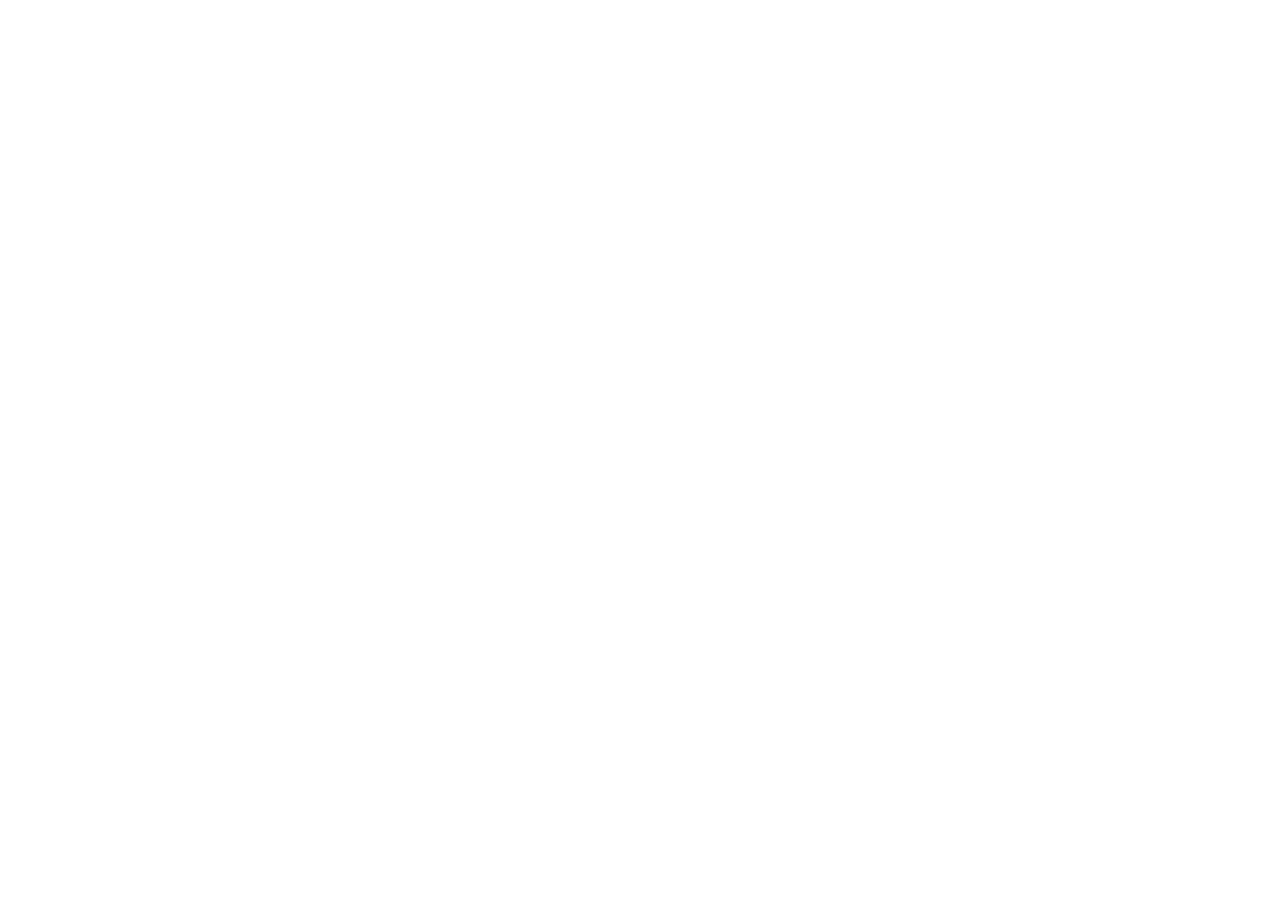
==== index2.html @ d3d41e9c "tubes 2 itw" ====
<!DOCTYPE html>
<html lang="en">
  <head>
    <meta charset="UTF-8" />
    <meta http-equiv="X-UA-Compatible" content="IE=edge" />
    <meta name="viewport" content="width=device-width, initial-scale=1.0" />
    <title>Document</title>
    <link
      href="https://cdn.jsdelivr.net/npm/bootstrap@5.2.3/dist/css/bootstrap.min.css"
      rel="stylesheet"
      integrity="sha384-rbsA2VBKQhggwzxH7pPCaAqO46MgnOM80zW1RWuH61DGLwZJEdK2Kadq2F9CUG65"
      crossorigin="anonymous"
    />
    <link rel="stylesheet" href="fontawesome/css/all.css" />
  </head>
  <body>
    <script
      src="https://cdn.jsdelivr.net/npm/bootstrap@5.2.3/dist/js/bootstrap.bundle.min.js"
      integrity="sha384-kenU1KFdBIe4zVF0s0G1M5b4hcpxyD9F7jL+jjXkk+Q2h455rYXK/7HAuoJl+0I4"
      crossorigin="anonymous"
    ></script>
  </body>
</html>
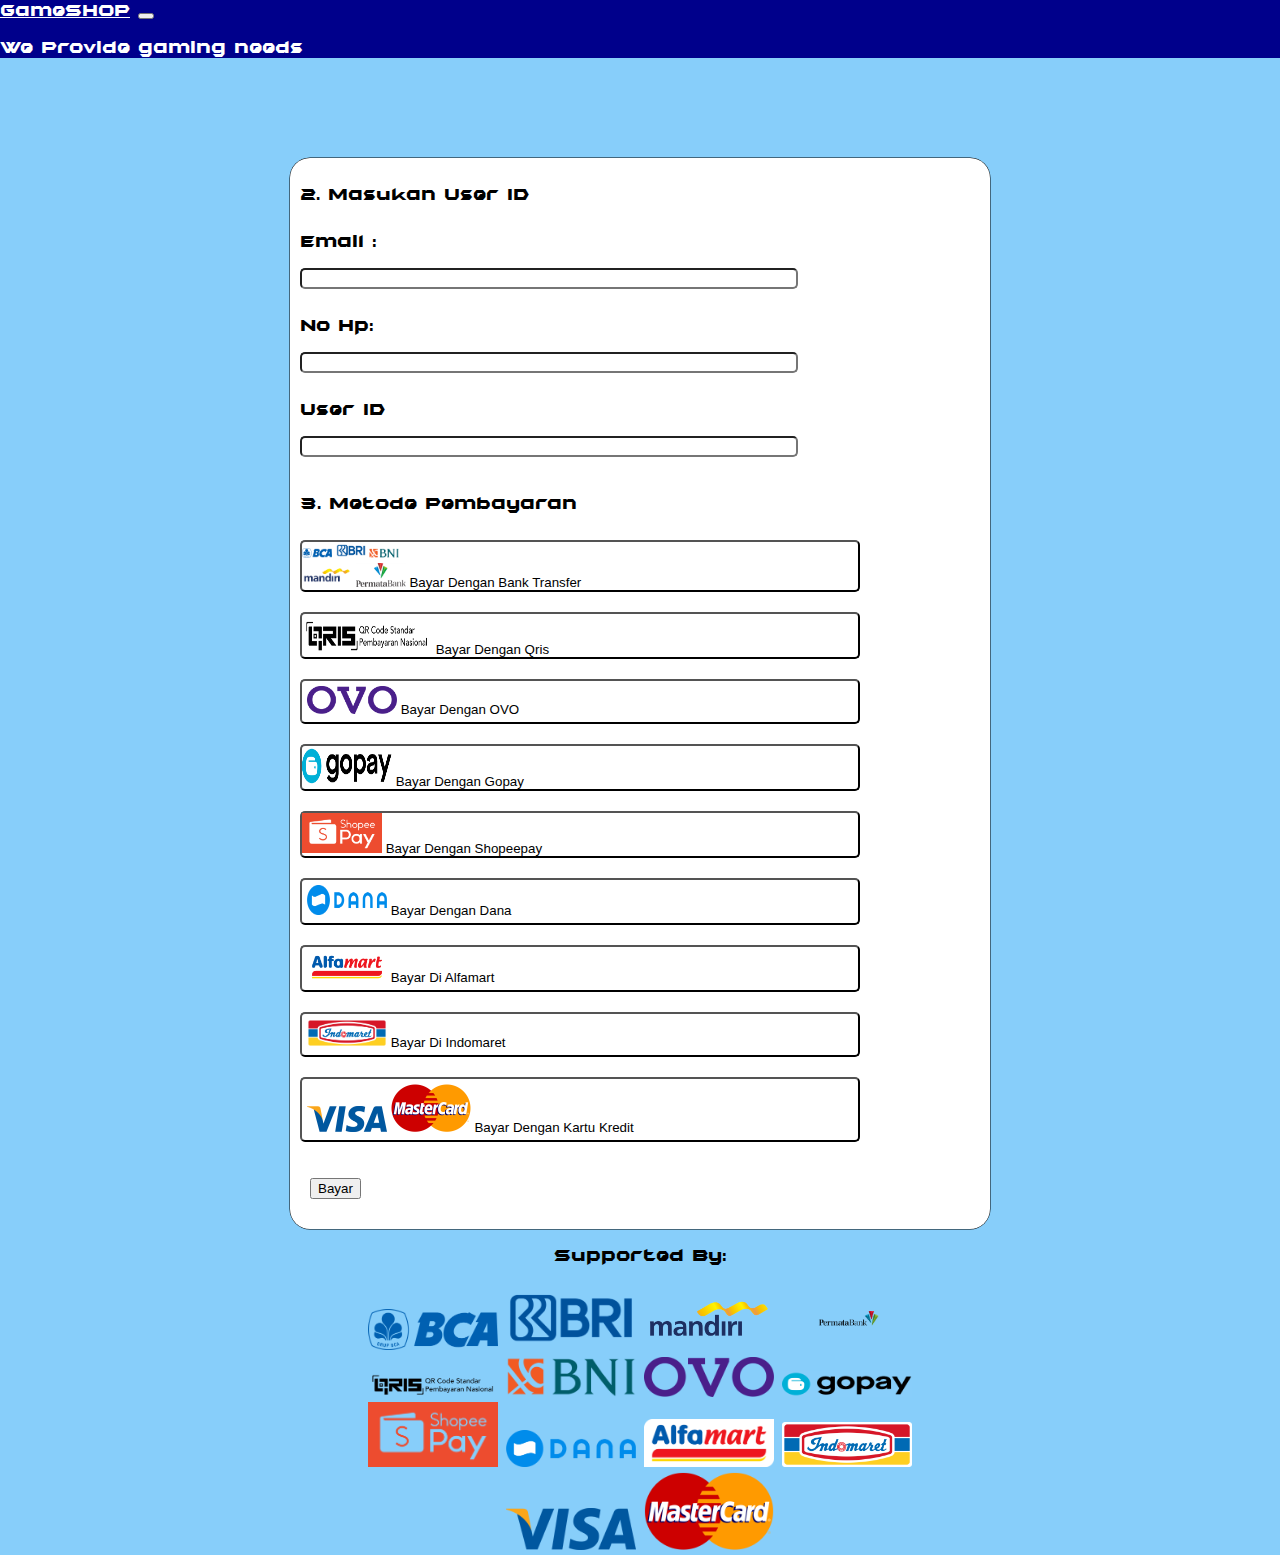
==== commit 4be71bf8: "tubes company itw" ====
--- a/index2.html
+++ b/index2.html
@@ -12,8 +12,323 @@
       crossorigin="anonymous"
     />
     <link rel="stylesheet" href="fontawesome/css/all.css" />
+    <link rel="stylesheet" href="css/style2.css" />
   </head>
   <body>
+    <!-- NAVBAR -->
+
+    <nav
+      class="navbar navbar-expand-lg bg-body-tertiary"
+      style="background-color: darkblue"
+    >
+      <div class="container-fluid">
+        <a class="navbar-brand" href="#" style="color: white">GameSHOP</a>
+        <button
+          class="navbar-toggler"
+          type="button"
+          data-bs-toggle="collapse"
+          data-bs-target="#navbarText"
+          aria-controls="navbarText"
+          aria-expanded="false"
+          aria-label="Toggle navigation"
+        >
+          <span class="navbar-toggler-icon"></span>
+        </button>
+        <div class="collapse navbar-collapse" id="navbarText">
+          <ul class="navbar-nav me-auto mb-2 mb-lg-0">
+            <li class="nav-item">
+              <a
+                class="nav-link active"
+                aria-current="page"
+                href="#"
+                style="color: white"
+              ></a>
+            </li>
+          </ul>
+          <span class="navbar-text" style="color: white">
+            We Provide gaming needs</span
+          >
+        </div>
+      </div>
+    </nav>
+
+    <div class="form">
+      <div
+        class="data"
+        style="background-color: white; width: 700px; border-radius: 20px; box-shadow: 0 0 0 0.5px black;"
+      >
+        <p style="padding: 10px 10px 0 10px; margin-bottom: 10px;">2. Masukan User ID</p>
+        <p style="margin-bottom: 5px; padding: 10px">Email :</p>
+        <input
+          type="email"
+          id="email"
+          size="10"
+          style="width: 70%; margin-left: 10px; border-radius: 5px"
+        />
+        <p style="padding: 10px; margin-bottom: 5px">No Hp:</p>
+        <input
+          type="number"
+          id="nohp"
+          style="margin-left: 10px; border-radius: 5px; width: 70%"
+        />
+        <p style="padding: 10px; margin-bottom: 5px">User ID</p>
+        <input
+          type="text"
+          id="user"
+          style="width: 70%; margin-left: 10px; border-radius: 5px"
+        />
+        <p style="padding: 20px 10px 10px 10px">3. Metode Pembayaran</p>
+        <ul style="padding: 0">
+          <li>
+            <button
+              class="Pembayaran"
+              style="
+                color: black;
+                border-radius: 5px;
+                width: 80%;
+                background-color: white;
+                margin-left: 10px;
+                text-align: left;
+                padding: 0;
+              "
+            >
+              <img src="img/bank/bca2.png" alt="" style="width: 30px" />
+              <img src="img/bank/bri.png" alt="bank-bri" style="width: 30px" />
+              <img src="img/bank/bni.png" alt="bank-bni" style="width: 30px" />
+              <br />
+              <img
+                src="img/bank/mandiri.png"
+                alt="bank-mandiri"
+                style="width: 50px"
+              />
+              <img
+                src="img/bank/permata2.png"
+                alt="bank-permata"
+                style="width: 50px"
+              />
+              Bayar Dengan Bank Transfer
+            </button>
+          </li>
+          <li>
+            <button
+              class="Pembayaran"
+              style="
+                color: black;
+                border-radius: 5px;
+                width: 80%;
+                background-color: white;
+                margin-left: 10px;
+                margin-top: 20px;
+                text-align: left;
+                padding: 0;
+              "
+            >
+              <img
+                src="img/bank/qris2.png"
+                alt="qris"
+                style="width: 130px; height: 40px"
+              />
+              Bayar Dengan Qris
+            </button>
+          </li>
+
+          <li>
+            <button
+              class="Pembayaran"
+              style="
+                color: black;
+                border-radius: 5px;
+                width: 80%;
+                background-color: white;
+                margin-left: 10px;
+                margin-top: 20px;
+                text-align: left;
+                padding: 5px;
+              "
+            >
+              <img
+                src="img/bank/ovo.png"
+                alt="ovo"
+                style="width: 90px;"
+              />
+              Bayar Dengan OVO
+            </button>
+          </li>
+          <li>
+            <button
+              class="Pembayaran"
+              style="
+                color: black;
+                border-radius: 5px;
+                width: 80%;
+                background-color: white;
+                margin-left: 10px;
+                margin-top: 20px;
+                text-align: left;
+                padding: 0;
+              "
+            >
+              <img
+                src="img/bank/Gopay.png"
+                alt="gopay"
+                style="width: 90px; height: 40px"
+              />
+              Bayar Dengan Gopay
+            </button>
+          </li>
+          <li>
+            <button
+              class="Pembayaran"
+              style="
+                color: black;
+                border-radius: 5px;
+                width: 80%;
+                background-color: white;
+                margin-left: 10px;
+                margin-top: 20px;
+                text-align: left;
+                padding: 0;
+              "
+            >
+              <img
+                src="img/bank/shopeepay.png"
+                alt="shopeepay"
+                style="width: 80px"
+              />
+              Bayar Dengan Shopeepay
+            </button>
+          </li>
+          <li>
+            <button
+              class="Pembayaran"
+              style="
+                color: black;
+                border-radius: 5px;
+                width: 80%;
+                background-color: white;
+                margin-left: 10px;
+                margin-top: 20px;
+                text-align: left;
+                padding: 5px; ;
+              "
+            >
+              <img
+                src="img/bank/dana.webp"
+                alt="dana"
+                style="width: 80px; height: 30px"
+              />
+              Bayar Dengan Dana
+            </button>
+          </li>
+          <li>
+            <button
+              class="Pembayaran"
+              style="
+                color: black;
+                border-radius: 5px;
+                width: 80%;
+                background-color: white;
+                margin-left: 10px;
+                margin-top: 20px;
+                text-align: left;
+                padding: 5px;
+              "
+            >
+              <img src="img/bank/alfa.png" alt="alfamart" style="width: 80px" />
+              Bayar Di Alfamart
+            </button>
+          </li>
+          <li>
+            <button
+              class="Pembayaran"
+              style="
+                color: black;
+                border-radius: 5px;
+                width: 80%;
+                background-color: white;
+                margin-left: 10px;
+                margin-top: 20px;
+                text-align: left;
+                padding: 5px;
+              "
+            >
+              <img
+                src="img/bank/indomarret.png"
+                alt="indomaret"
+                style="width: 80px"
+              />
+              Bayar Di Indomaret
+            </button>
+          </li>
+          <li>
+            <button
+              class="Pembayaran"
+              style="
+                color: black;
+                border-radius: 5px;
+                width: 80%;
+                background-color: white;
+                margin-left: 10px;
+                margin-top: 20px;
+                text-align: left;
+                padding: 5px;
+              "
+            >
+              <img src="img/bank/visa.webp" alt="visa" style="width: 80px" />
+              <img
+                src="img/bank/mastercard.png"
+                alt="mastercard"
+                style="width: 80px"
+              />
+              Bayar Dengan Kartu Kredit
+            </button>
+          </li>
+        </ul>
+        <input
+          class="btn btn-primary bottom-0 end-0"
+          type="submit"
+          value="Bayar"
+          style="margin-top: 20px; margin-bottom: 30px; margin-left: 20px;"
+        />
+      </div>
+      <div class="gambar" style="width: 600px">
+        <p>Supported By:</p>
+        <img src="img/bank/bca2.png" alt="bank-bca" style="width: 130px" />
+        <img src="img/bank/bri.png" alt="bank-bri" style="width: 130px" />
+        <img
+          src="img/bank/mandiri.png"
+          alt="bank-mandiri"
+          style="width: 130px"
+        />
+        <img
+          src="img/bank/permata.png"
+          alt="bank-permata"
+          style="width: 130px"
+        />
+        <img src="img/bank/qris2.png" alt="qris" style="width: 130px" />
+        <img src="img/bank/bni.png" alt="bank-bni" style="width: 130px" />
+        <img src="img/bank/ovo.png" alt="ovo" style="width: 130px" />
+        <img src="img/bank/Gopay.png" alt="gopay" style="width: 130px" />
+        <img
+          src="img/bank/shopeepay.png"
+          alt="shopeepay"
+          style="width: 130px"
+        />
+        <img src="img/bank/dana.webp" alt="dana" style="width: 130px" />
+        <img src="img/bank/alfa.png" alt="alfamart" style="width: 130px" />
+        <img
+          src="img/bank/indomarret.png"
+          alt="indomaret"
+          style="width: 130px"
+        />
+        <img src="img/bank/visa.webp" alt="visa" style="width: 130px" />
+        <img
+          src="img/bank/mastercard.png"
+          alt="master-card"
+          style="width: 130px"
+        />
+      </div>
+    </div>
     <script
       src="https://cdn.jsdelivr.net/npm/bootstrap@5.2.3/dist/js/bootstrap.bundle.min.js"
       integrity="sha384-kenU1KFdBIe4zVF0s0G1M5b4hcpxyD9F7jL+jjXkk+Q2h455rYXK/7HAuoJl+0I4"
--- a/css/style2.css
+++ b/css/style2.css
@@ -0,0 +1,47 @@
+@font-face {
+  font-family: "bruce";
+  src: url("../font/bruceforeverregular-x3jd2-webfont.woff2") format("woff2"),
+    url("../font/bruceforeverregular-x3jd2-webfont.woff") format("woff");
+  font-weight: normal;
+  font-style: normal;
+}
+
+html,
+body {
+  margin: 0;
+  padding: 0;
+  height: 1000px;
+  font-family: bruce;
+  scroll-behavior: smooth !important;
+  background-color: lightskyblue;
+}
+
+li {
+  list-style: none;
+}
+
+.form {
+  display: flex;
+  flex-wrap: wrap;
+  justify-content: space-around;
+  margin-top: 100px;
+  align-items: center;
+}
+
+.form .data p {
+  font-size: 100%;
+}
+
+.gambar {
+  text-align: center;
+}
+
+/* input::-webkit-outer-spin-button,
+input::-webkit-inner-spin-button {
+  -webkit-appearance: none;
+  margin: 0;
+} */
+
+.Pembayaran:focus {
+  box-shadow: 0 0 0 5px gold;
+}